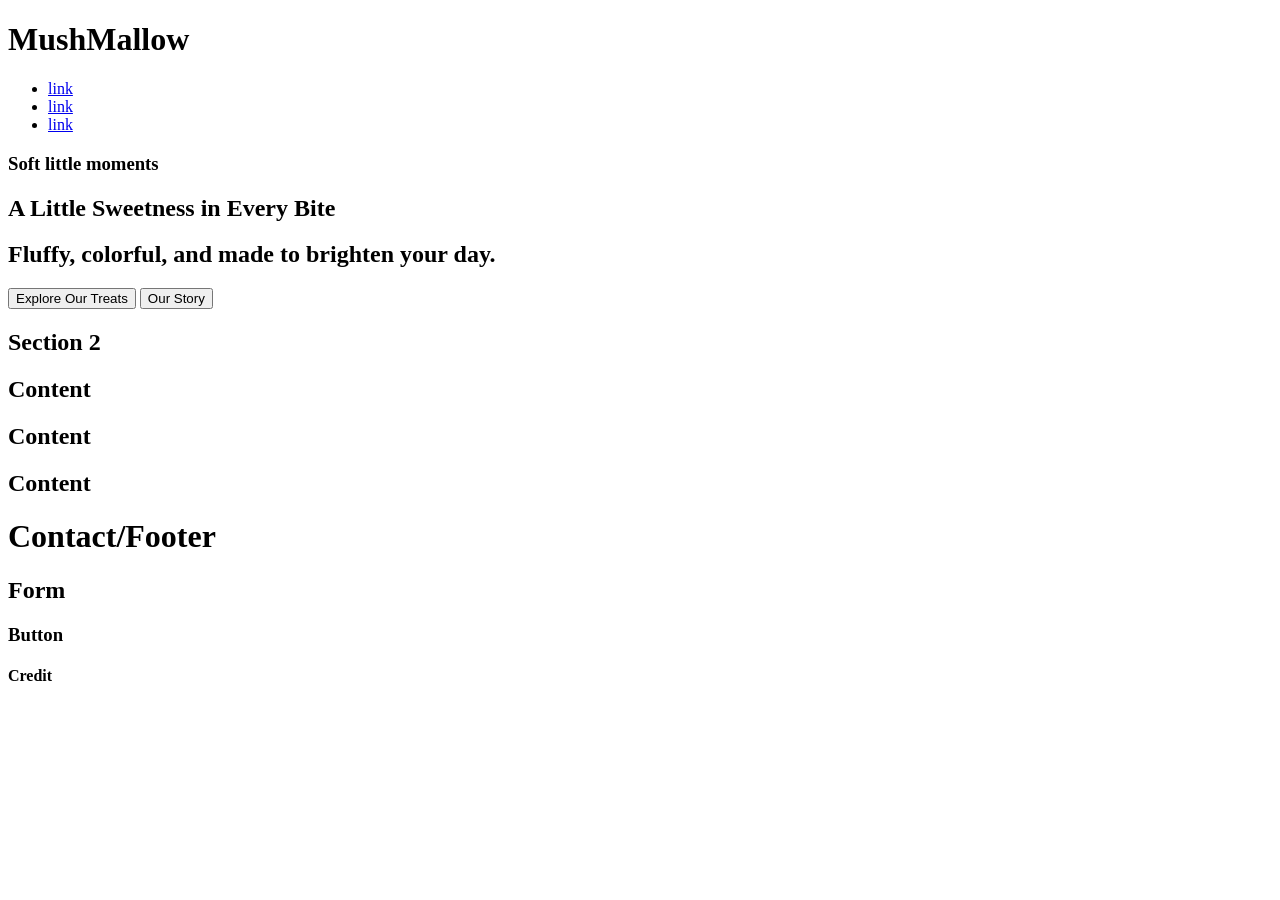
==== index.html @ ecd65bbd "Rename WEB.html to index.html" ====
<!DOCTYPE html>
<html lang="id">
    <head>
        <title>WebBer</title>
        <meta charset="UTF-8">
        <meta name="viewport" content="width=device-width, initial-scale=1.0">
        <link rel="stylesheet" href="CSS/design.css">
    </head>
    <body>
        <header class="header">
            <h1>MushMallow</h1>
            <nav>
                <ul>
                    <li><a href="#links">link</a></li>
                    <li><a href="#link">link</a></li>
                    <li><a href="#ling">link</a></li>
            </nav>
        </header>
        <section id="hero">
            <div class="hero">
                <div class="hero-adjust">
        <h3>Soft little moments</h3>
        <h1>A Little Sweetness in Every Bite </h1>
        <h2>Fluffy, colorful, and made to brighten your day.</h2>
                </div>
            </div>
            <div class="btn-container">
        <button type="submit" class="product-btn">Explore Our Treats</button>
        <button type="submit" class="story-btn">Our Story</button>
            </div>
        </section>


        <section>
            <h1>Section 2</h1>
            <h2>Content</h2>
            <h2>Content</h2>
            <h2>Content</h2>
        </section>

        <footer>
            <h1>Contact/Footer</h1>
            <h2>Form</h2>
            <h3>Button</h3>
            <h4>Credit</h4>
        </footer>
    </body>
</html>
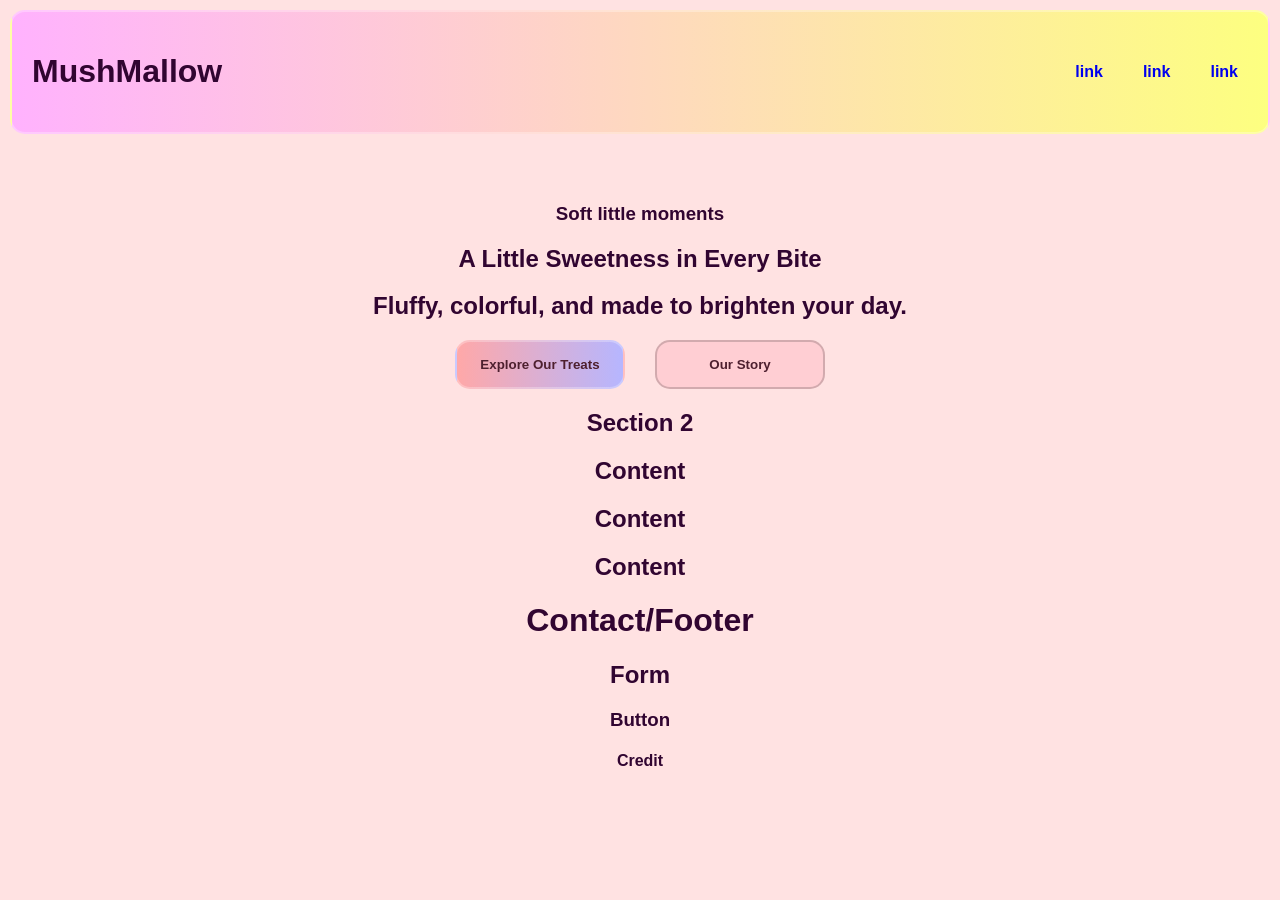
==== commit bf4fe911: "Update index.html" ====
--- a/index.html
+++ b/index.html
@@ -4,7 +4,7 @@
         <title>WebBer</title>
         <meta charset="UTF-8">
         <meta name="viewport" content="width=device-width, initial-scale=1.0">
-        <link rel="stylesheet" href="CSS/design.css">
+        <link rel="stylesheet" href="design.css">
     </head>
     <body>
         <header class="header">
--- a/design.css
+++ b/design.css
@@ -0,0 +1,94 @@
+body {
+    font-family:arial, sans-serif;
+    text-align:center;
+    margin:0;
+    color:rgb(49, 5, 49);
+    background:rgb(255, 226, 226);
+}
+.header {
+    display:flex;
+    justify-content:space-between;
+    align-items:center;
+    width:calc(100% -20px);
+    padding:20px;
+    margin:10px;
+    background:linear-gradient(to right, rgb(255, 178, 254), rgb(253, 255, 128));
+    border:2px solid rgba(255, 255, 255, 0.285);
+    border-radius:15px;
+
+}
+ul {
+    display:flex;
+    flex-direction:row;
+    list-style:none;
+    gap:20px;
+}
+li {
+    display:flex;
+    
+    margin:10px;
+}
+a {
+    text-decoration:none;
+    font-weight:bold;
+}
+.hero {
+    display:flex;
+    justify-content:center;
+    align-items:center;
+    margin-top:50px;
+}
+.hero-adjust {
+    margin:0;
+}
+p {
+    font-weight:600;
+}
+.product-btn {
+    display:flex;
+    background:linear-gradient(to right, rgb(255, 168, 168), rgb(182, 182, 255));
+    max-width:170px;
+    width:calc(100% - 15px);
+    padding:15px;
+    border-radius:15px;
+    border:2px solid rgba(255, 255, 255, 0.268);
+    color:rgb(78, 32, 47);
+    font-weight:bold;
+    transition:0.3s all ease-in-out;
+    justify-content:center;
+    align-items:center;
+}
+.product-btn:hover {
+    transform:translateY(-2px);
+    box-shadow:rgba(0, 0, 0, 0.301) 0px 5px 12px 2px;
+}
+.product-btn:active {
+    transform:translateY(2px);
+}
+.story-btn {
+    display:flex;
+    background:rgba(255, 184, 196, 0.482);
+    border:2px solid rgba(0, 0, 0, 0.176);
+    max-width:170px;
+    width:calc(100% - 15px);
+    padding:15px;
+    border-radius:15px;
+    color:rgb(78, 32, 47);
+    font-weight:bold;
+    justify-content:center;
+    align-items:center;
+    transition:all ease-in-out 0.3s;
+}
+.story-btn:hover {
+    transform:translateY(-2px);
+    box-shadow:rgba(0, 0, 0, 0.301) 0px 5px 12px 2px;
+}
+.story-btn:active {
+    transform:translateY(2px);
+}
+.btn-container {
+    display:flex;
+    justify-content:center;
+    align-items:center;
+    gap:30px;
+}
